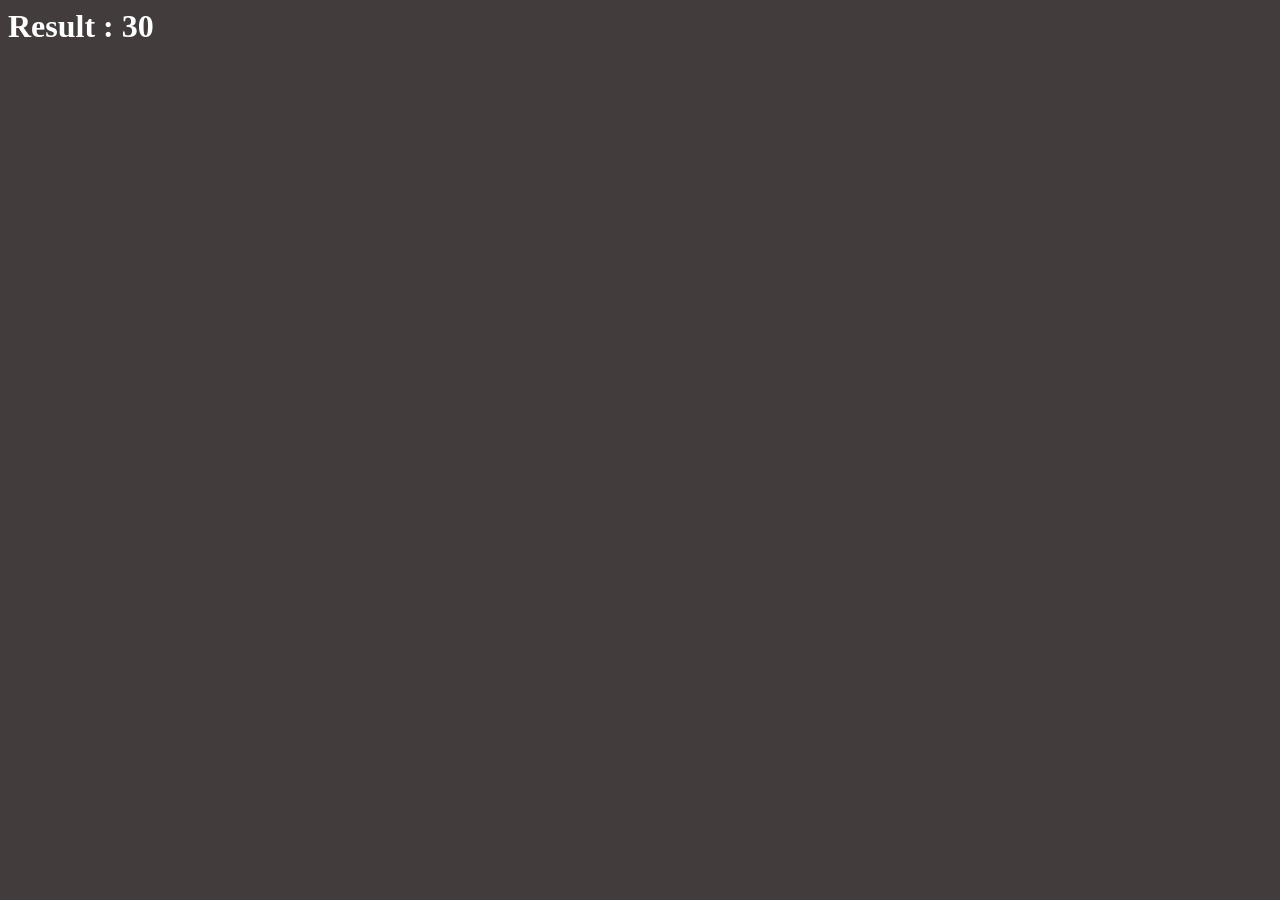
==== index.html @ 6f9234bd "c" ====
<html lang="en">

<head>
    <meta charset="UTF-8">
    <meta name="viewport" content="width=device-width, initial-scale=1.0">
    <title>js practice</title>
    <link rel="stylesheet" href="style.css">
</head>

<body>
    <h1 id="result">Result</h1>
    <script>
        let a = 10;
        let b = 20;
        console.log(a + b);
        const name = new String("Utkarsh");
        document.getElementById("result").innerText = `Result : ${a + b}`;
        console.log(name.charAt(0));
        console.log(name.toUpperCase());
        console.log(name.indexOf("tka"));
        console.log(name.substring(4));//

        let email = "user@gmail.com";
        let domain = email.slice(4);
        let domain2 = email.substring(4);


        console.log(domain);
        console.log(domain2);

        console.log(domain.length);

        let text = "Hello World";

        console.log(text.slice(7, 2));      // ""
        console.log(text.slice(2, 7));      // ""
        console.log(text.substring(7, 1));  // llo W
        console.log(text.substring(1, 7));  // llo W

        const str = `    hello alpha    ${a + b}   `;
        console.log(`not trim : ${str}`);
        console.log(str.trim());// there are trimStart() and trimEnd() also

        console.log("Loops\nfor\nwhile\nforEach");

        let sum = 0;
        for (let i = 1; i < 601; i++) {
            sum = sum + i;
        }
        console.log(sum);


        let naam = "Utkarsh";
        

    </script>
</body>

</html>
---- style.css ----
body{
    background-color: rgb(67, 60, 60);
    color: white;
}
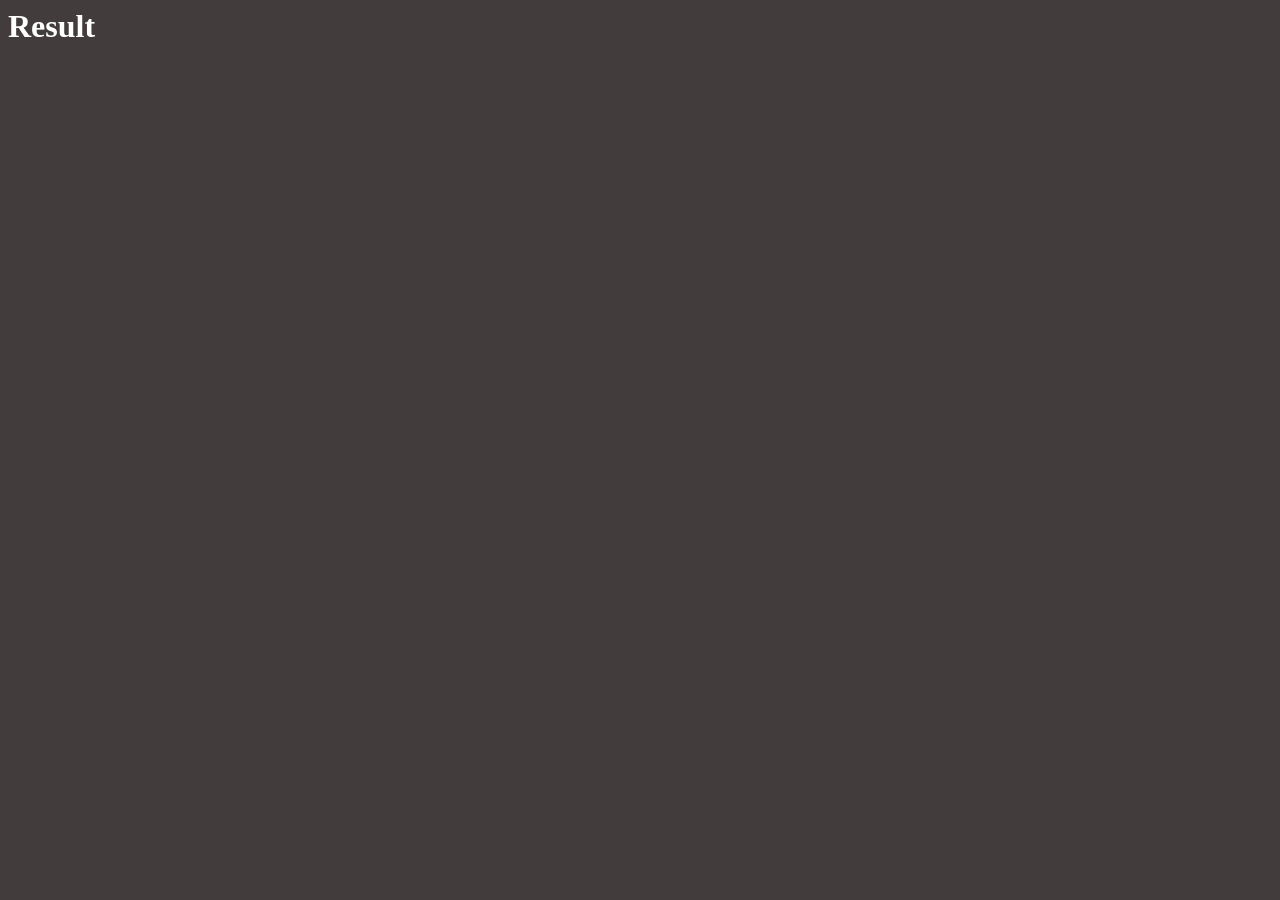
==== commit b6766a64: "c" ====
--- a/index.html
+++ b/index.html
@@ -10,48 +10,99 @@
 <body>
     <h1 id="result">Result</h1>
     <script>
-        let a = 10;
-        let b = 20;
-        console.log(a + b);
-        const name = new String("Utkarsh");
-        document.getElementById("result").innerText = `Result : ${a + b}`;
-        console.log(name.charAt(0));
-        console.log(name.toUpperCase());
-        console.log(name.indexOf("tka"));
-        console.log(name.substring(4));//
+        // let a = 10;
+        // let b = 20;
+        // console.log(a + b);
+        // const name = new String("Utkarsh");
+        // document.getElementById("result").innerText = `Result : ${a + b}`;
+        // console.log(name.charAt(0));
+        // console.log(name.toUpperCase());
+        // console.log(name.indexOf("tka"));
+        // console.log(name.substring(4));//
 
-        let email = "user@gmail.com";
-        let domain = email.slice(4);
-        let domain2 = email.substring(4);
+        // let email = "user@gmail.com";
+        // let domain = email.slice(4);
+        // let domain2 = email.substring(4);
 
 
-        console.log(domain);
-        console.log(domain2);
+        // console.log(domain);
+        // console.log(domain2);
 
-        console.log(domain.length);
+        // console.log(domain.length);
 
-        let text = "Hello World";
+        // let text = "Hello World";
 
-        console.log(text.slice(7, 2));      // ""
-        console.log(text.slice(2, 7));      // ""
-        console.log(text.substring(7, 1));  // llo W
-        console.log(text.substring(1, 7));  // llo W
+        // console.log(text.slice(7, 2));      // ""
+        // console.log(text.slice(2, 7));      // ""
+        // console.log(text.substring(7, 1));  // llo W
+        // console.log(text.substring(1, 7));  // llo W
 
-        const str = `    hello alpha    ${a + b}   `;
-        console.log(`not trim : ${str}`);
-        console.log(str.trim());// there are trimStart() and trimEnd() also
+        // const str = `    hello alpha    ${a + b}   `;
+        // console.log(`not trim : ${str}`);
+        // console.log(str.trim());// there are trimStart() and trimEnd() also
 
-        console.log("Loops\nfor\nwhile\nforEach");
+        // console.log("Loops\nfor\nwhile\nforEach");
 
-        let sum = 0;
-        for (let i = 1; i < 601; i++) {
-            sum = sum + i;
-        }
-        console.log(sum);
+        // let sum = 0;
+        // for (let i = 1; i < 101; i++) {
+        //     sum = sum + i;
+        // }
+        // console.log(sum);
 
 
         let naam = "Utkarsh";
-        
+
+        function score(...scores) {
+            // console.log(scores);
+            let total = 0;
+            scores.forEach(
+                function (scores) {
+                    total = total + scores;
+                }
+            )
+            return total;
+        }
+
+        console.log(score(10, 20, 30, 60));
+
+
+        function abcd(val) {
+            val();
+        }
+        abcd(function () {
+            console.log("hey");
+        });
+
+// fat arrow function
+        const square = num => num * num;
+
+        console.log(square(5));
+
+// expression function
+        const sq=function(sq){
+            return sq*sq;
+        }
+
+        console.log(sq(5));
+
+        // declaration function
+function abc(s){
+return s*s;
+}
+
+console.log(abc(5));
+
+        // function abc(){
+
+        // }
+
+        // let def=function(){
+
+        // }
+
+        // let ghi=()=>{
+
+        // };
 
     </script>
 </body>
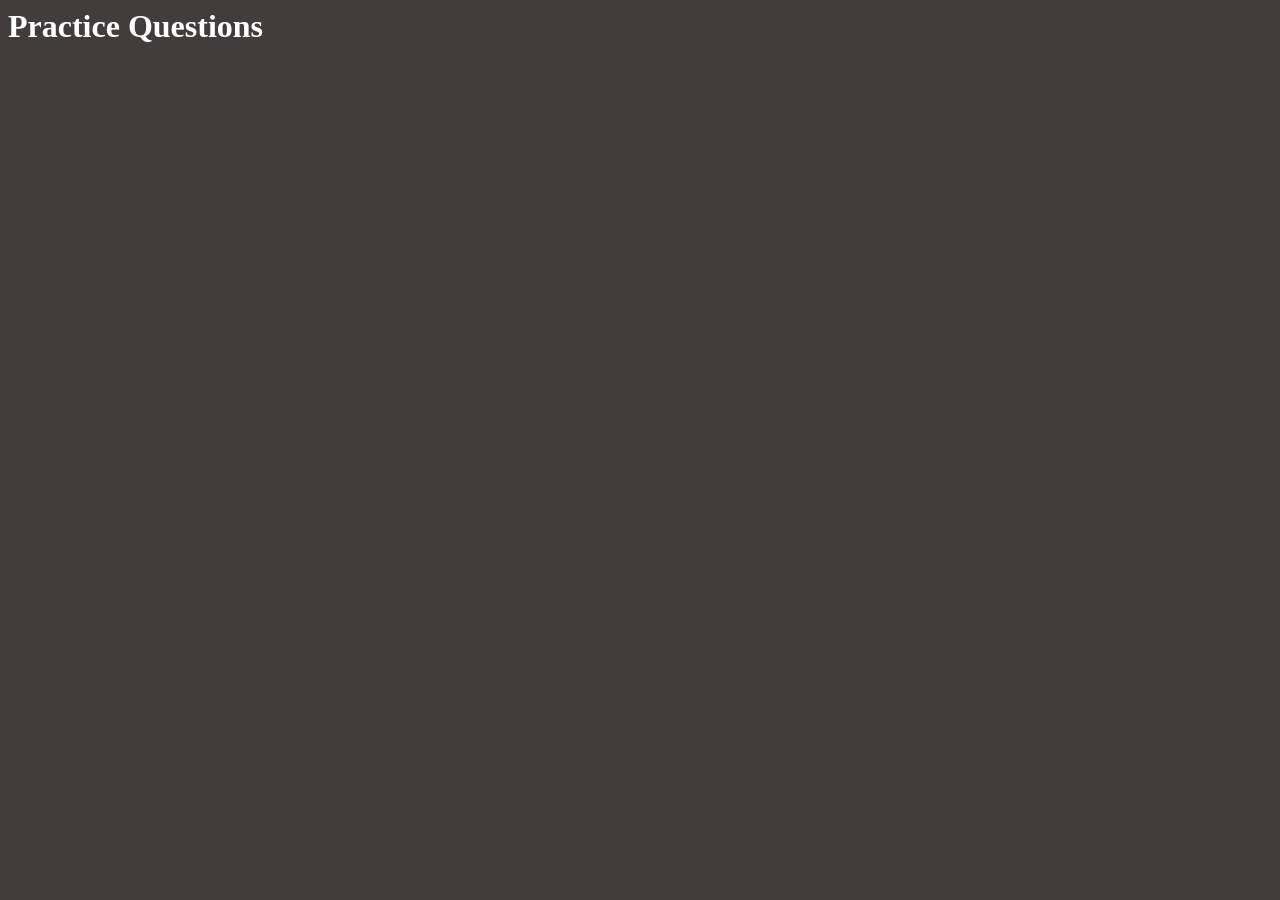
==== commit 64d2ac19: "C" ====
--- a/index.html
+++ b/index.html
@@ -8,7 +8,7 @@
 </head>
 
 <body>
-    <h1 id="result">Result</h1>
+    <h1 id="result">Practice Questions</h1>
     <script>
         // let a = 10;
         // let b = 20;
@@ -50,59 +50,458 @@
         // console.log(sum);
 
 
-        let naam = "Utkarsh";
-
-        function score(...scores) {
-            // console.log(scores);
-            let total = 0;
-            scores.forEach(
-                function (scores) {
-                    total = total + scores;
-                }
-            )
-            return total;
+        // let naam = "Utkarsh";
+
+        // function score(...scores) {
+        //     console.log(scores);
+        //     let total = 0;
+        //     scores.forEach(
+        //         function (scores) {
+        //             total = total + scores;
+        //         }
+        //     )
+        //     return total;
+        // }
+
+        // console.log(score(10, 20, 30, 60));
+
+
+        // function abcd(val) {
+        //     val();
+        // }
+        // abcd(function () {
+        //     console.log("hey");
+        // });
+
+        // fat arrow function
+        // const square = num => num * num;
+
+        // console.log(square(5));
+
+        // expression function
+        // const sq = function (sq) {
+        //     return sq * sq;
+        // } 
+
+        // console.log(sq(5));
+
+        // declaration function
+        // function abc(s) {
+        //     return s * s;
+        // }
+        // console.log(abc(5));
+
+        // function abc(){
+        // }
+        // let def=function(){
+        // }
+        // let ghi=()=>{
+        // };
+
+        // let a = function(m){
+        //     return m+m
+        // }
+        // console.log(a(5));
+
+        // function outer() {
+        //     let count = 0;
+
+        //     return function () {
+        //         count++;
+        //         console.log(count);
+        //     };
+        // }
+
+        // const counter = outer();
+
+        // counter();
+        // counter();
+        // counter();
+
+        // function discountCalculator(discount) {
+        //     return function (price) {
+        //         return price - price * (discount / 100);
+        //     };
+        // }
+
+        // let discounter = discountCalculator(30);
+
+        // console.log(discounter(100).toFixed(2));
+
+        // slice and splice in array
+
+        // we use map when we have to make new array on the basis of old array
+
+        // reduce, filter, find , map , slice , splice , reverse , every , some , sort , forEach , push , pop , shift , unshift , spread , closure
+
+        //Add a new fruit "Mango" to the end of the array.
+        const fruit = ["Apple", "Banana", "Orange"]
+
+        //Create a new array that contains only the first letter of each name.
+
+        // const firstLetter = fruit.map(
+        //     (num) =>{
+        //         return num[0]
+        //     }
+        // )
+        // console.log(firstLetter)
+
+        // //Convert all names to uppercase.
+
+        // const upperCase = fruit.map(
+        //     (element) => {
+        //         return element.toUpperCase()
+        //     }
+        // )
+        // console.log(upperCase)
+
+        // fruit.push("mango"); //["Apple", "Banana", "Orange", "Mango"]
+
+        // console.log(fruit)
+
+
+        // fruit.pop() //Remove the last element from the array. Return the removed element ['Apple', 'Banana', 'Orange']
+
+        // console.log(fruit)
+
+        // fruit.unshift("start") //['start', 'Apple', 'Banana', 'Orange']
+        // console.log(fruit)
+
+        // fruit.shift() // remove first element of the array
+
+
+        // console.log(fruit)
+
+        // const num = [10, 20, 30, 40];
+
+        // num.shift();
+
+        // console.log(num)
+        //Print each name from the array.
+        // fruit.forEach( //forEach() expects a function
+        //     (fruit) => {
+        //         console.log(fruit)
+        //     }
+        // )
+
+        //Create a new array where each number is multiplied by 2.
+
+        // const result = num.map(
+        //     (num) => {
+        //         return num * 2
+        //     }
+        // )
+
+        // console.log("map " + result)
+
+        // const incNum = num.map(
+        //     (num) => {
+        //         return num + 5
+        //     }
+        // )
+
+        // console.log("map " + incNum)
+
+
+
+        // const marksArray = [
+        //     { name: "Aman", marks: 60 },
+        //     { name: "Rahul", marks: 80 },
+        //     { name: "Neha", marks: 90 }
+        // ]
+
+        // //Get only the product names from an array of objects.
+
+        // const productName= marksArray.map(
+        //     name=>name.name
+        // )
+        // console.log(productName)
+        // //Return students who scored more than 70.
+
+
+        // const greaterMarks= marksArray.filter(
+        //     (num)=>{
+        //        return num.marks>70
+        //     }
+        // )
+        // console.log(greaterMarks)
+
+
+        // //Combine two arrays into one.
+
+        // arr1 = [1, 2, 3]
+        // arr2 = [4, 5, 6]
+
+        // newArray = [...arr1, ...arr2]
+        // console.log(newArray)
+
+
+        // // Return only even numbers from the array.
+
+        // const Numbers = [14, 24, 31, 30, 234, -44, 1, 2, 2, 3, 4, 4, 5, 10, 90, 100, 5, 10, 2, 8, 0]
+        // const product = [
+        //     { name: "Pen", price: 10 },
+        //     { name: "Book", price: 40 },
+        //     { name: "Bag", price: 100 }
+        // ]
+
+        // //Find the most expensive product.
+
+        // const mostExp = product.reduce(
+        //     (max,product)=>{
+        //         return product.price >max.price ? product:max//revise it again
+        //     }
+        // )
+
+        // console.log("Find the most expensive product " ,mostExp)
+
+        // //Remove duplicate numbers from an array.
+        // //const setName = new Set(iterable)
+
+        // const uniqueArr = [...new Set(Numbers)]
+        // console.log(uniqueArr)
+
+
+        // //Check if any number is negative.
+
+        // const negative = Numbers.some(
+        //     (num) => {
+        //         return num < 0
+        //     }
+        // )
+        // console.log(`are there any negative no. ${negative}`)
+
+        // //Check if all numbers are greater than 10.
+
+        // const greater = Numbers.every(
+        //     (num) => {
+        //         return num >= 5
+        //     }
+        // )
+        // console.log(greater)
+
+        // //Sort numbers in ascending order.
+
+        // console.log(Numbers.sort(
+        //     (a, b) => a - b
+        // ))
+
+        // //Reverse the order of numbers.
+
+        // console.log(Numbers.reverse())
+
+        // //Remove 2 elements starting from index 1.
+
+        // console.log(removeElement = Numbers.splice(1, 2));
+
+
+
+        //Create a new array containing only the first 3 elements.
+
+        // console.log(Numbers.slice(0, 3))
+        //Calculate the total price of products.
+
+        // const totalPrice = product.reduce(
+        //     (acc, product) => {
+        //         return acc + product.price
+        //     }, 0
+        // )
+        // console.log(totalPrice)
+
+        // //Calculate the sum of all numbers.
+
+        // const sum = Numbers.reduce(
+        //     (acc, curr) => {
+        //         return acc + curr
+        //     }, 0
+        // )
+        // console.log(sum)
+
+
+        // const even = Numbers.filter(
+        //     (Array) => {
+        //         if (Array % 2 === 0) {
+        //             return Array
+        //         }
+
+        //     }
+        // )
+        // console.log("filter " + even)
+
+        // //Return only numbers greater than 50.
+
+        // const greaterNum = Numbers.filter(
+        //     (element) => {
+        //         if (element >= 55) {
+        //             return element
+        //         }
+        //     }
+        // )
+        // console.log(greaterNum)
+
+        // //Find the first number greater than 30.
+
+        // const firstNum = Numbers.find(
+        //     (element) => {
+        //         if (element >= 30) {
+        //             return element;
+        //         }
+        //     }
+        // )
+        // console.log(firstNum)
+
+
+
+        // loops and array 
+
+        // Print numbers from 10 to 1 using a while loop
+
+        i = 10
+
+        // while(i>=1){
+        //     console.log(i)
+        //     i--;
+        // }
+
+        // do {
+        //     console.log(i)
+        //     i--
+        // } while (i >= 5)
+
+
+
+
+
+        //Print all numbers from an array.
+
+        const Numbers = [14, 24, 31, 5, 10, 7, 9, 25, 67, 8, 0, 77, 65, 88, 979]
+
+        // Numbers.forEach(
+        //     num => console.log(num))
+
+        // for(i=0; i<Numbers.length; i++ ){
+        //     console.log(Numbers[i])
+        // }
+
+        // nameArray=["Utkarsh", "Rahul", "Aman"];
+
+        // nameArray.forEach(element => {
+        //     console.log(element)
+        // });
+
+
+
+        //Calculate the sum of all numbers in an array.
+
+        // sum=0
+        // for (i=0; i<Numbers.length;i++){
+        //     sum = sum +Numbers[i]
+
+        // }
+        // console.log(sum)
+
+
+
+
+        // Print only even numbers from an array.
+
+        // for (i = 0; i < Numbers.length; i++) {
+        //     if (Numbers[i] % 2 === 0) {
+        //         console.log(Numbers[i])
+        //     }
+
+        // }
+
+
+
+        //Count how many numbers are greater than 50.
+
+        // for(i=0;i<Numbers.length;i++){
+        //     if (Numbers[i]>=50){
+        //         console.log(Numbers[i])
+        //     }
+        // }
+
+
+
+        //Find the largest number in an array.
+        // max = 0
+
+        // const maxNum = Numbers.forEach(
+        //     (num) => {
+        //         if (num > max) {
+        //             max = num
+        //             return max
+        //         }
+        //     }
+        // )
+        // console.log(max)
+
+
+
+        //Create an array containing numbers 1 to 5 using a loop.
+
+        // emptyArray = []
+        // for (i = 1; i <= 5; i++) {
+        //     emptyArray.push(i)
+        // }
+        // console.log(emptyArray)
+
+
+        //Print each number multiplied by 2.
+
+        // for (i = 0; i < Numbers.length; i++) {
+        //     const multiple = Numbers[i] * 2
+        //     console.log(multiple)
+        // }
+
+        // console.log(multiple)
+
+        //Print a simple pattern.
+        document.write("<h3>Print a simple pattern:</h3>");
+
+        n = 5
+        for (i = 1; i <= n; i++) {
+            let row = "";
+            for (j = 1; j <= i; j++) {
+                row = row + "*"
+            }
+            document.write(row + "<br>")
         }
 
-        console.log(score(10, 20, 30, 60));
-
-
-        function abcd(val) {
-            val();
-        }
-        abcd(function () {
-            console.log("hey");
-        });
-
-// fat arrow function
-        const square = num => num * num;
-
-        console.log(square(5));
-
-// expression function
-        const sq=function(sq){
-            return sq*sq;
-        }
-
-        console.log(sq(5));
-
-        // declaration function
-function abc(s){
-return s*s;
-}
-
-console.log(abc(5));
-
-        // function abc(){
-
-        // }
-
-        // let def=function(){
-
-        // }
-
-        // let ghi=()=>{
-
-        // };
+        document.write("<h3>Print all numbers from a 2D array.:</h3>");
+
+        const twoDarray = [
+            [1, 2],
+            [3, 4],
+            [5, 6]
+        ]
+
+        for (i=1)
+
+
+
+
+
+
+
+
+
+
+
+
+
+
+
+
+
+
+
+
+
+
+
+
 
     </script>
 </body>
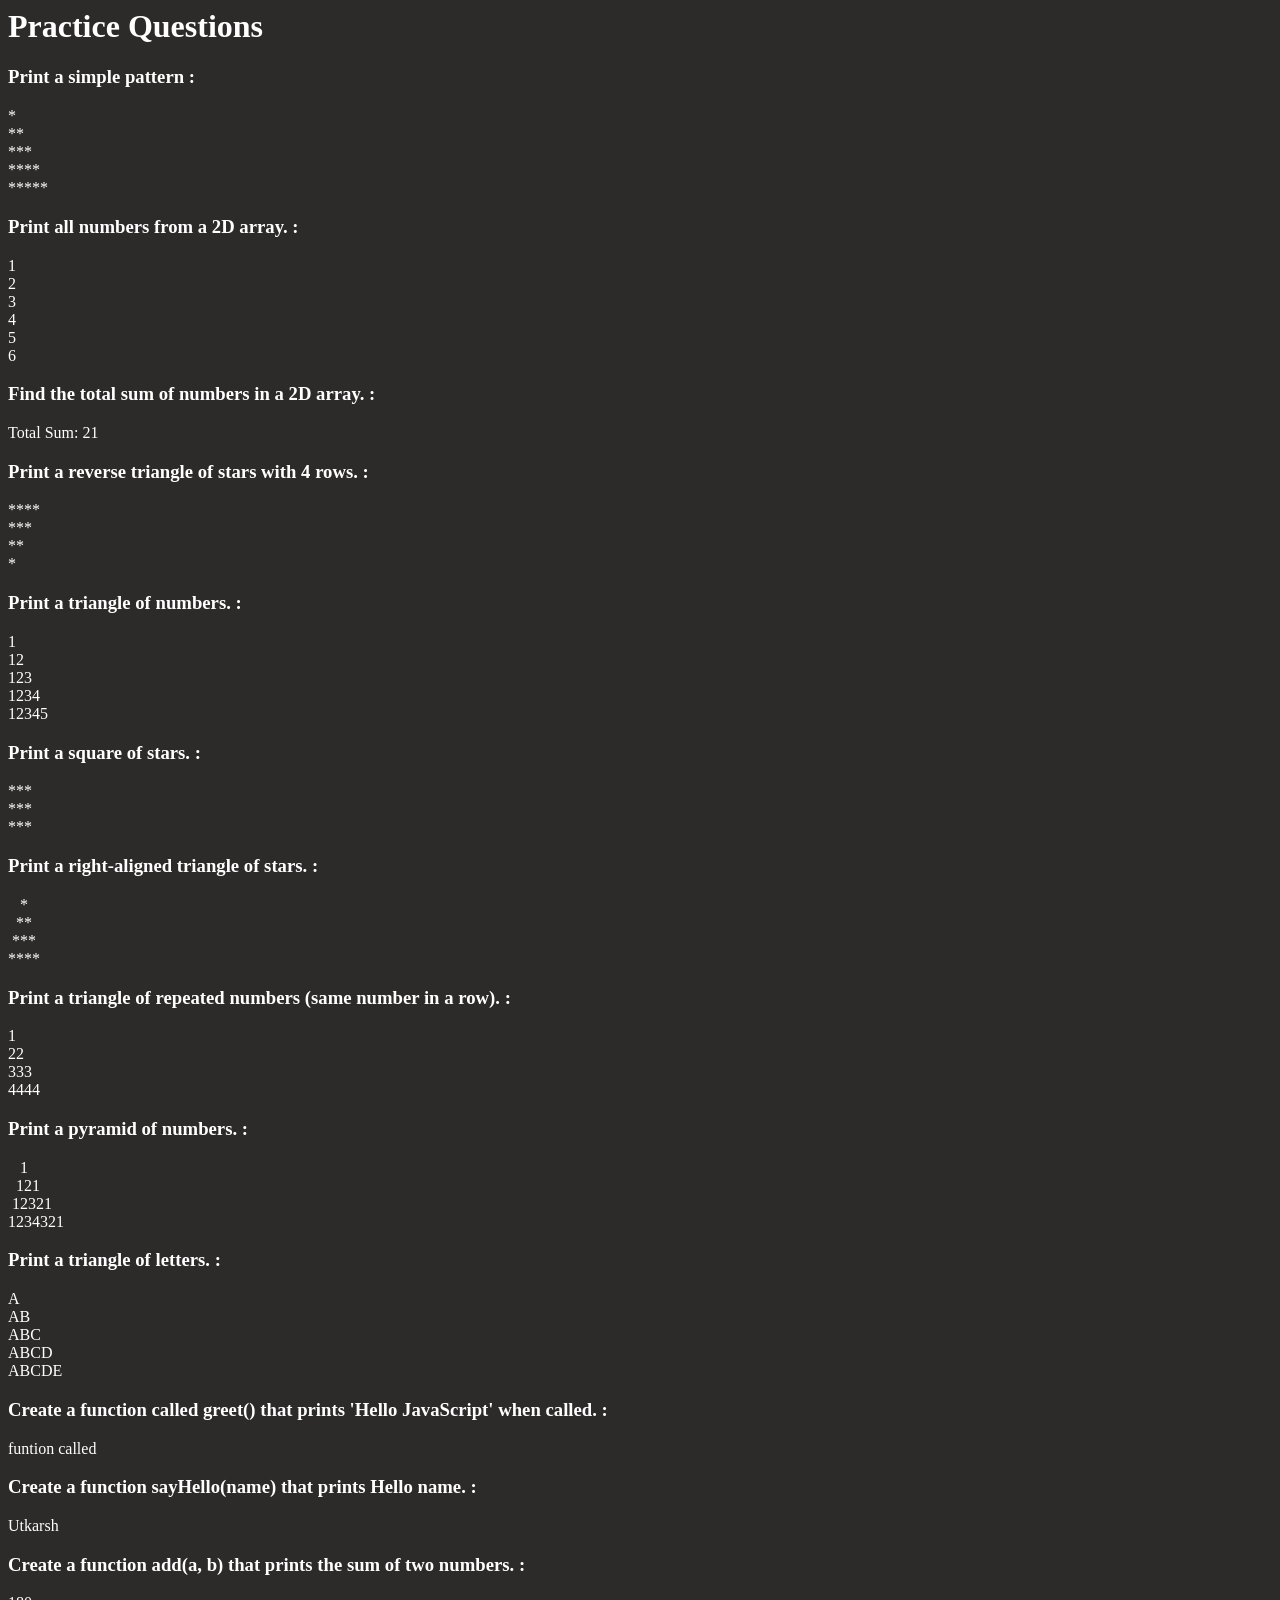
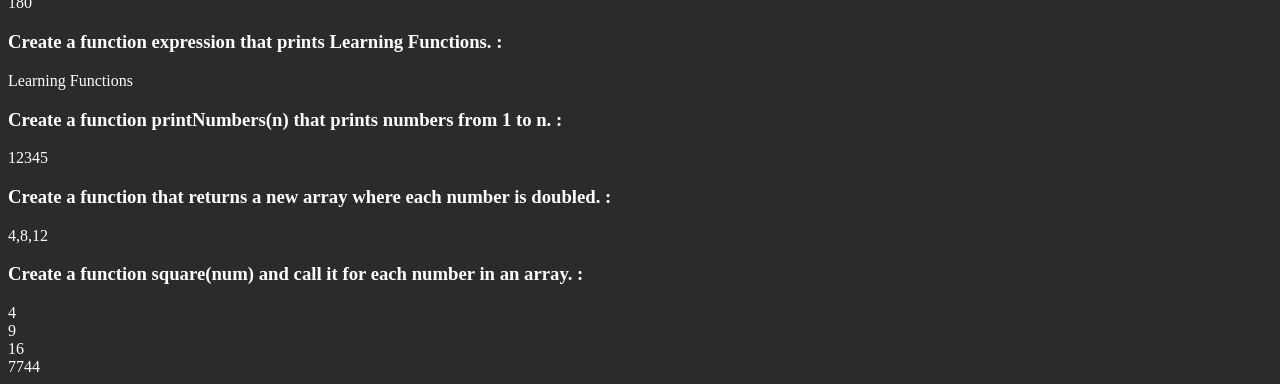
==== commit 62c1d4f5: "c" ====
--- a/index.html
+++ b/index.html
@@ -9,501 +9,10 @@
 
 <body>
     <h1 id="result">Practice Questions</h1>
-    <script>
-        // let a = 10;
-        // let b = 20;
-        // console.log(a + b);
-        // const name = new String("Utkarsh");
-        // document.getElementById("result").innerText = `Result : ${a + b}`;
-        // console.log(name.charAt(0));
-        // console.log(name.toUpperCase());
-        // console.log(name.indexOf("tka"));
-        // console.log(name.substring(4));//
 
-        // let email = "user@gmail.com";
-        // let domain = email.slice(4);
-        // let domain2 = email.substring(4);
-
-
-        // console.log(domain);
-        // console.log(domain2);
-
-        // console.log(domain.length);
-
-        // let text = "Hello World";
-
-        // console.log(text.slice(7, 2));      // ""
-        // console.log(text.slice(2, 7));      // ""
-        // console.log(text.substring(7, 1));  // llo W
-        // console.log(text.substring(1, 7));  // llo W
-
-        // const str = `    hello alpha    ${a + b}   `;
-        // console.log(`not trim : ${str}`);
-        // console.log(str.trim());// there are trimStart() and trimEnd() also
-
-        // console.log("Loops\nfor\nwhile\nforEach");
-
-        // let sum = 0;
-        // for (let i = 1; i < 101; i++) {
-        //     sum = sum + i;
-        // }
-        // console.log(sum);
-
-
-        // let naam = "Utkarsh";
-
-        // function score(...scores) {
-        //     console.log(scores);
-        //     let total = 0;
-        //     scores.forEach(
-        //         function (scores) {
-        //             total = total + scores;
-        //         }
-        //     )
-        //     return total;
-        // }
-
-        // console.log(score(10, 20, 30, 60));
-
-
-        // function abcd(val) {
-        //     val();
-        // }
-        // abcd(function () {
-        //     console.log("hey");
-        // });
-
-        // fat arrow function
-        // const square = num => num * num;
-
-        // console.log(square(5));
-
-        // expression function
-        // const sq = function (sq) {
-        //     return sq * sq;
-        // } 
-
-        // console.log(sq(5));
-
-        // declaration function
-        // function abc(s) {
-        //     return s * s;
-        // }
-        // console.log(abc(5));
-
-        // function abc(){
-        // }
-        // let def=function(){
-        // }
-        // let ghi=()=>{
-        // };
-
-        // let a = function(m){
-        //     return m+m
-        // }
-        // console.log(a(5));
-
-        // function outer() {
-        //     let count = 0;
-
-        //     return function () {
-        //         count++;
-        //         console.log(count);
-        //     };
-        // }
-
-        // const counter = outer();
-
-        // counter();
-        // counter();
-        // counter();
-
-        // function discountCalculator(discount) {
-        //     return function (price) {
-        //         return price - price * (discount / 100);
-        //     };
-        // }
-
-        // let discounter = discountCalculator(30);
-
-        // console.log(discounter(100).toFixed(2));
-
-        // slice and splice in array
-
-        // we use map when we have to make new array on the basis of old array
-
-        // reduce, filter, find , map , slice , splice , reverse , every , some , sort , forEach , push , pop , shift , unshift , spread , closure
-
-        //Add a new fruit "Mango" to the end of the array.
-        const fruit = ["Apple", "Banana", "Orange"]
-
-        //Create a new array that contains only the first letter of each name.
-
-        // const firstLetter = fruit.map(
-        //     (num) =>{
-        //         return num[0]
-        //     }
-        // )
-        // console.log(firstLetter)
-
-        // //Convert all names to uppercase.
-
-        // const upperCase = fruit.map(
-        //     (element) => {
-        //         return element.toUpperCase()
-        //     }
-        // )
-        // console.log(upperCase)
-
-        // fruit.push("mango"); //["Apple", "Banana", "Orange", "Mango"]
-
-        // console.log(fruit)
-
-
-        // fruit.pop() //Remove the last element from the array. Return the removed element ['Apple', 'Banana', 'Orange']
-
-        // console.log(fruit)
-
-        // fruit.unshift("start") //['start', 'Apple', 'Banana', 'Orange']
-        // console.log(fruit)
-
-        // fruit.shift() // remove first element of the array
-
-
-        // console.log(fruit)
-
-        // const num = [10, 20, 30, 40];
-
-        // num.shift();
-
-        // console.log(num)
-        //Print each name from the array.
-        // fruit.forEach( //forEach() expects a function
-        //     (fruit) => {
-        //         console.log(fruit)
-        //     }
-        // )
-
-        //Create a new array where each number is multiplied by 2.
-
-        // const result = num.map(
-        //     (num) => {
-        //         return num * 2
-        //     }
-        // )
-
-        // console.log("map " + result)
-
-        // const incNum = num.map(
-        //     (num) => {
-        //         return num + 5
-        //     }
-        // )
-
-        // console.log("map " + incNum)
-
-
-
-        // const marksArray = [
-        //     { name: "Aman", marks: 60 },
-        //     { name: "Rahul", marks: 80 },
-        //     { name: "Neha", marks: 90 }
-        // ]
-
-        // //Get only the product names from an array of objects.
-
-        // const productName= marksArray.map(
-        //     name=>name.name
-        // )
-        // console.log(productName)
-        // //Return students who scored more than 70.
-
-
-        // const greaterMarks= marksArray.filter(
-        //     (num)=>{
-        //        return num.marks>70
-        //     }
-        // )
-        // console.log(greaterMarks)
-
-
-        // //Combine two arrays into one.
-
-        // arr1 = [1, 2, 3]
-        // arr2 = [4, 5, 6]
-
-        // newArray = [...arr1, ...arr2]
-        // console.log(newArray)
-
-
-        // // Return only even numbers from the array.
-
-        // const Numbers = [14, 24, 31, 30, 234, -44, 1, 2, 2, 3, 4, 4, 5, 10, 90, 100, 5, 10, 2, 8, 0]
-        // const product = [
-        //     { name: "Pen", price: 10 },
-        //     { name: "Book", price: 40 },
-        //     { name: "Bag", price: 100 }
-        // ]
-
-        // //Find the most expensive product.
-
-        // const mostExp = product.reduce(
-        //     (max,product)=>{
-        //         return product.price >max.price ? product:max//revise it again
-        //     }
-        // )
-
-        // console.log("Find the most expensive product " ,mostExp)
-
-        // //Remove duplicate numbers from an array.
-        // //const setName = new Set(iterable)
-
-        // const uniqueArr = [...new Set(Numbers)]
-        // console.log(uniqueArr)
-
-
-        // //Check if any number is negative.
-
-        // const negative = Numbers.some(
-        //     (num) => {
-        //         return num < 0
-        //     }
-        // )
-        // console.log(`are there any negative no. ${negative}`)
-
-        // //Check if all numbers are greater than 10.
-
-        // const greater = Numbers.every(
-        //     (num) => {
-        //         return num >= 5
-        //     }
-        // )
-        // console.log(greater)
-
-        // //Sort numbers in ascending order.
-
-        // console.log(Numbers.sort(
-        //     (a, b) => a - b
-        // ))
-
-        // //Reverse the order of numbers.
-
-        // console.log(Numbers.reverse())
-
-        // //Remove 2 elements starting from index 1.
-
-        // console.log(removeElement = Numbers.splice(1, 2));
-
-
-
-        //Create a new array containing only the first 3 elements.
-
-        // console.log(Numbers.slice(0, 3))
-        //Calculate the total price of products.
-
-        // const totalPrice = product.reduce(
-        //     (acc, product) => {
-        //         return acc + product.price
-        //     }, 0
-        // )
-        // console.log(totalPrice)
-
-        // //Calculate the sum of all numbers.
-
-        // const sum = Numbers.reduce(
-        //     (acc, curr) => {
-        //         return acc + curr
-        //     }, 0
-        // )
-        // console.log(sum)
-
-
-        // const even = Numbers.filter(
-        //     (Array) => {
-        //         if (Array % 2 === 0) {
-        //             return Array
-        //         }
-
-        //     }
-        // )
-        // console.log("filter " + even)
-
-        // //Return only numbers greater than 50.
-
-        // const greaterNum = Numbers.filter(
-        //     (element) => {
-        //         if (element >= 55) {
-        //             return element
-        //         }
-        //     }
-        // )
-        // console.log(greaterNum)
-
-        // //Find the first number greater than 30.
-
-        // const firstNum = Numbers.find(
-        //     (element) => {
-        //         if (element >= 30) {
-        //             return element;
-        //         }
-        //     }
-        // )
-        // console.log(firstNum)
-
-
-
-        // loops and array 
-
-        // Print numbers from 10 to 1 using a while loop
-
-        i = 10
-
-        // while(i>=1){
-        //     console.log(i)
-        //     i--;
-        // }
-
-        // do {
-        //     console.log(i)
-        //     i--
-        // } while (i >= 5)
-
-
-
-
-
-        //Print all numbers from an array.
-
-        const Numbers = [14, 24, 31, 5, 10, 7, 9, 25, 67, 8, 0, 77, 65, 88, 979]
-
-        // Numbers.forEach(
-        //     num => console.log(num))
-
-        // for(i=0; i<Numbers.length; i++ ){
-        //     console.log(Numbers[i])
-        // }
-
-        // nameArray=["Utkarsh", "Rahul", "Aman"];
-
-        // nameArray.forEach(element => {
-        //     console.log(element)
-        // });
-
-
-
-        //Calculate the sum of all numbers in an array.
-
-        // sum=0
-        // for (i=0; i<Numbers.length;i++){
-        //     sum = sum +Numbers[i]
-
-        // }
-        // console.log(sum)
-
-
-
-
-        // Print only even numbers from an array.
-
-        // for (i = 0; i < Numbers.length; i++) {
-        //     if (Numbers[i] % 2 === 0) {
-        //         console.log(Numbers[i])
-        //     }
-
-        // }
-
-
-
-        //Count how many numbers are greater than 50.
-
-        // for(i=0;i<Numbers.length;i++){
-        //     if (Numbers[i]>=50){
-        //         console.log(Numbers[i])
-        //     }
-        // }
-
-
-
-        //Find the largest number in an array.
-        // max = 0
-
-        // const maxNum = Numbers.forEach(
-        //     (num) => {
-        //         if (num > max) {
-        //             max = num
-        //             return max
-        //         }
-        //     }
-        // )
-        // console.log(max)
-
-
-
-        //Create an array containing numbers 1 to 5 using a loop.
-
-        // emptyArray = []
-        // for (i = 1; i <= 5; i++) {
-        //     emptyArray.push(i)
-        // }
-        // console.log(emptyArray)
-
-
-        //Print each number multiplied by 2.
-
-        // for (i = 0; i < Numbers.length; i++) {
-        //     const multiple = Numbers[i] * 2
-        //     console.log(multiple)
-        // }
-
-        // console.log(multiple)
-
-        //Print a simple pattern.
-        document.write("<h3>Print a simple pattern:</h3>");
-
-        n = 5
-        for (i = 1; i <= n; i++) {
-            let row = "";
-            for (j = 1; j <= i; j++) {
-                row = row + "*"
-            }
-            document.write(row + "<br>")
-        }
-
-        document.write("<h3>Print all numbers from a 2D array.:</h3>");
-
-        const twoDarray = [
-            [1, 2],
-            [3, 4],
-            [5, 6]
-        ]
-
-        for (i=1)
-
-
-
-
-
-
-
-
-
-
-
-
-
-
-
-
-
-
-
-
-
-
-
-
-
-    </script>
+    <pre id="pattern"></pre>
+    <script src="script.js"></script>
+        
 </body>
 
 </html>
--- a/style.css
+++ b/style.css
@@ -1,4 +1,4 @@
 body{
-    background-color: rgb(67, 60, 60);
+    background-color: rgb(45, 42, 42);
     color: white;
 }
